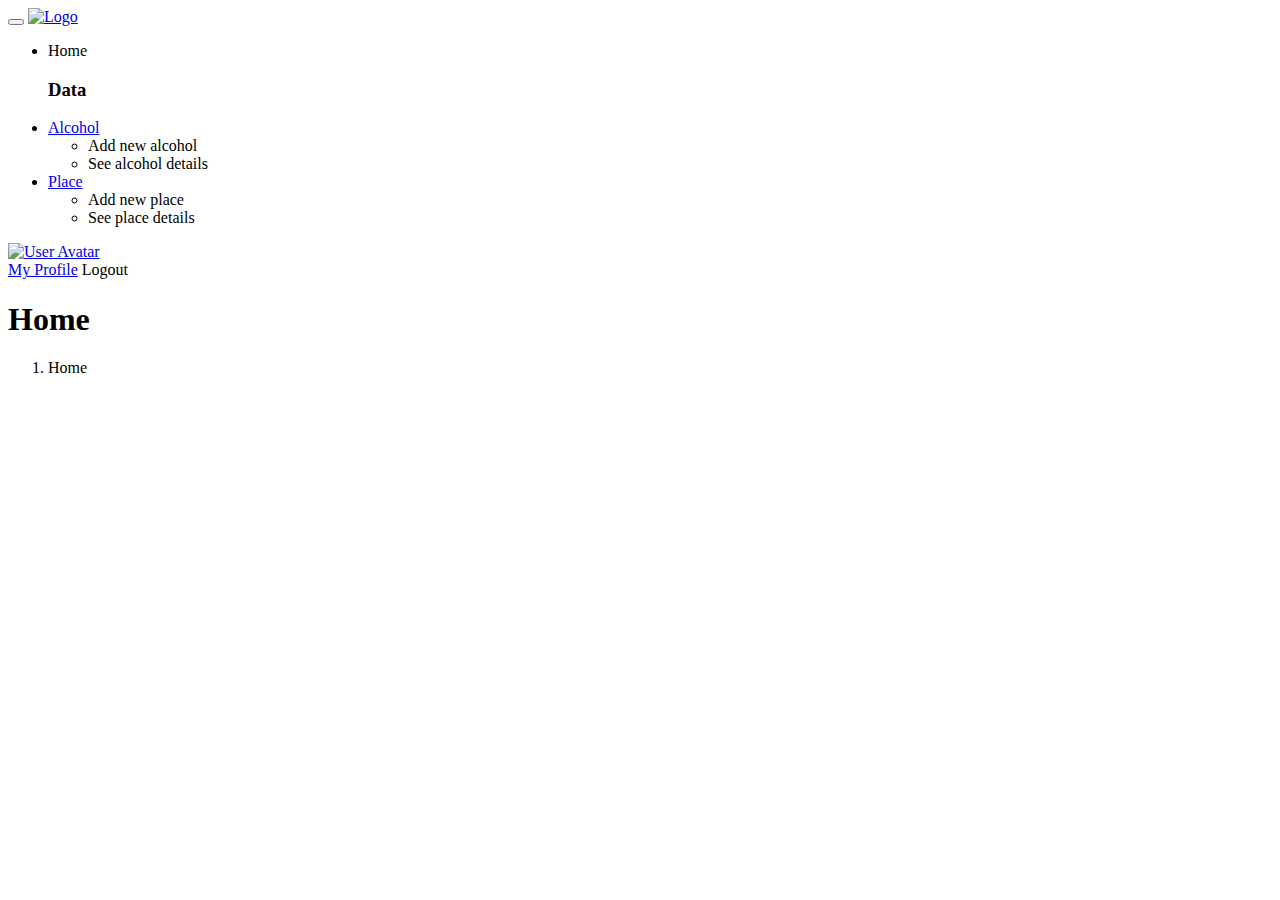
==== pickliqApp/src/main/resources/templates/index.html @ 8cbc70f1 "Initial commit" ====
<!DOCTYPE html>
<html>
<head xmlns:th="http://www.thymeleaf.org">
<meta http-equiv="X-UA-Compatible" content="IE=edge"></meta>
<title>PickLiq | Admin Panel</title>
<meta name="description" content="PickLiq | Admin Panel"></meta>
<meta name="viewport" content="width=device-width, initial-scale=1"></meta>

<link rel="apple-touch-icon" href="apple-icon.png"></link>
<link rel="shortcut icon" href="favicon.ico"></link>

<link rel="stylesheet" href="assets/css/normalize.css"></link>
<link rel="stylesheet" href="assets/css/bootstrap.min.css"></link>
<link rel="stylesheet" href="assets/css/font-awesome.min.css"></link>
<link rel="stylesheet" href="assets/css/themify-icons.css"></link>
<link rel="stylesheet" href="assets/css/flag-icon.min.css"></link>
<link rel="stylesheet" href="assets/css/cs-skin-elastic.css"></link>
<!-- <link rel="stylesheet" href="assets/css/bootstrap-select.less"> -->
<link rel="stylesheet" href="assets/scss/style.css"></link>
<link href="assets/css/lib/vector-map/jqvmap.min.css" rel="stylesheet"></link>

<link
	href='https://fonts.googleapis.com/css?family=Open+Sans:400,600,700,800'
	rel='stylesheet' type='text/css'></link>

<!-- <script type="text/javascript" src="https://cdn.jsdelivr.net/html5shiv/3.7.3/html5shiv.min.js"></script> -->

</head>
<body>
	<!-- Left Panel -->

	<aside id="left-panel" class="left-panel">
		<nav class="navbar navbar-expand-sm navbar-default">

			<div class="navbar-header">
				<button class="navbar-toggler" type="button" data-toggle="collapse"
					data-target="#main-menu" aria-controls="main-menu"
					aria-expanded="false" aria-label="Toggle navigation">
					<i class="fa fa-bars"></i>
				</button>
				<a class="navbar-brand" href="./"><img src="images/logoicon.png"
					alt="Logo"></img></a><a class="navbar-brand hidden" href="/"></a>
					 
			</div>

			<div id="main-menu" class="main-menu collapse navbar-collapse">
				<ul class="nav navbar-nav">
					<li class="active"><a th:href="@{/index}"> <i
							class=" menu-icon fa fa-home"></i>Home
					</a></li>
					<h3 class="menu-title">Data</h3>
					<!-- /.menu-title -->
					<li class="menu-item-has-children dropdown"><a href="#"
						class="dropdown-toggle" data-toggle="dropdown"
						aria-haspopup="true" aria-expanded="false"> <i
							class="menu-icon fa fa-beer"></i>Alcohol
					</a>
						<ul class="sub-menu children dropdown-menu">
							<li><i class="fa fa-plus"></i><a th:href="@{/addalcohol}">Add
									new alcohol</a></li>
							<li><i class="fa fa-table"></i><a th:href="@{/listalcohol}">See
									alcohol details</a></li>
						</ul></li>
					<li class="menu-item-has-children dropdown"><a href="#"
						class="dropdown-toggle" data-toggle="dropdown"
						aria-haspopup="true" aria-expanded="false"> <i
							class="menu-icon fa fa-map-marker"></i>Place
					</a>
						<ul class="sub-menu children dropdown-menu">
							<li><i class="fa fa-plus"></i><a th:href="@{/addplace}">Add
									new place</a></li>
							<li><i class="fa fa-table"></i><a th:href="@{/listplace}">See
									place details</a></li>
						</ul></li>


				</ul>
			</div>
			<!-- /.navbar-collapse -->
		</nav>
	</aside>
	<!-- /#left-panel -->

	<!-- Left Panel -->
	<!-- Right Panel -->

	<div id="right-panel" class="right-panel">

		<!-- Header-->
		<header id="header" class="header">

			<div class="header-menu">

            <div class="col-sm-7">
                    <a id="menuToggle" class="menutoggle pull-left"><i class="fa fa fa-tasks"></i></a>
                    
                </div>


				<div class="col-sm-5">
					<div class="user-area dropdown float-right">
						<a href="#" class="dropdown-toggle" data-toggle="dropdown"
							aria-haspopup="true" aria-expanded="false"> <img
							class="user-avatar rounded-circle" src="images/admin.jpg"
							alt="User Avatar"></img>
						</a>

						<div class="user-menu dropdown-menu">
							<a class="nav-link" href="#"><i class="fa fa- user"></i>My
								Profile</a> <a class="nav-link" th:href="@{/logout}"><i
								class="fa fa-power -off"></i>Logout</a>
						</div>
					</div>



				</div>
			</div>

		</header>
		<!-- /header -->
		<!-- Header-->

		<div class="breadcrumbs">
			<div class="col-sm-4">
				<div class="page-header float-left">
					<div class="page-title">
						<h1>Home</h1>
					</div>
				</div>
			</div>
			<div class="col-sm-8">
				<div class="page-header float-right">
					<div class="page-title">
						<ol class="breadcrumb text-right">
							<li class="active">Home</li>
						</ol>
					</div>
				</div>
			</div>
		</div>

		<div class="content mt-3"></div>
		<!-- .content -->
	</div>
	<!-- /#right-panel -->

	<!-- Right Panel -->

	<script src="assets/js/vendor/jquery-2.1.4.min.js"></script>
	<script
		src="https://cdnjs.cloudflare.com/ajax/libs/popper.js/1.12.3/umd/popper.min.js"></script>
	<script src="assets/js/plugins.js"></script>
	<script src="assets/js/main.js"></script>


	<script src="assets/js/lib/chart-js/Chart.bundle.js"></script>
	<script src="assets/js/dashboard.js"></script>
	<script src="assets/js/widgets.js"></script>
	<script src="assets/js/lib/vector-map/jquery.vmap.js"></script>
	<script src="assets/js/lib/vector-map/jquery.vmap.min.js"></script>
	<script src="assets/js/lib/vector-map/jquery.vmap.sampledata.js"></script>
	<script src="assets/js/lib/vector-map/country/jquery.vmap.world.js"></script>
	<script>
		(function($) {
			"use strict";

			jQuery('#vmap').vectorMap({
				map : 'world_en',
				backgroundColor : null,
				color : '#ffffff',
				hoverOpacity : 0.7,
				selectedColor : '#1de9b6',
				enableZoom : true,
				showTooltip : true,
				values : sample_data,
				scaleColors : [ '#1de9b6', '#03a9f5' ],
				normalizeFunction : 'polynomial'
			});
		})(jQuery);
	</script>

</body>
</html>
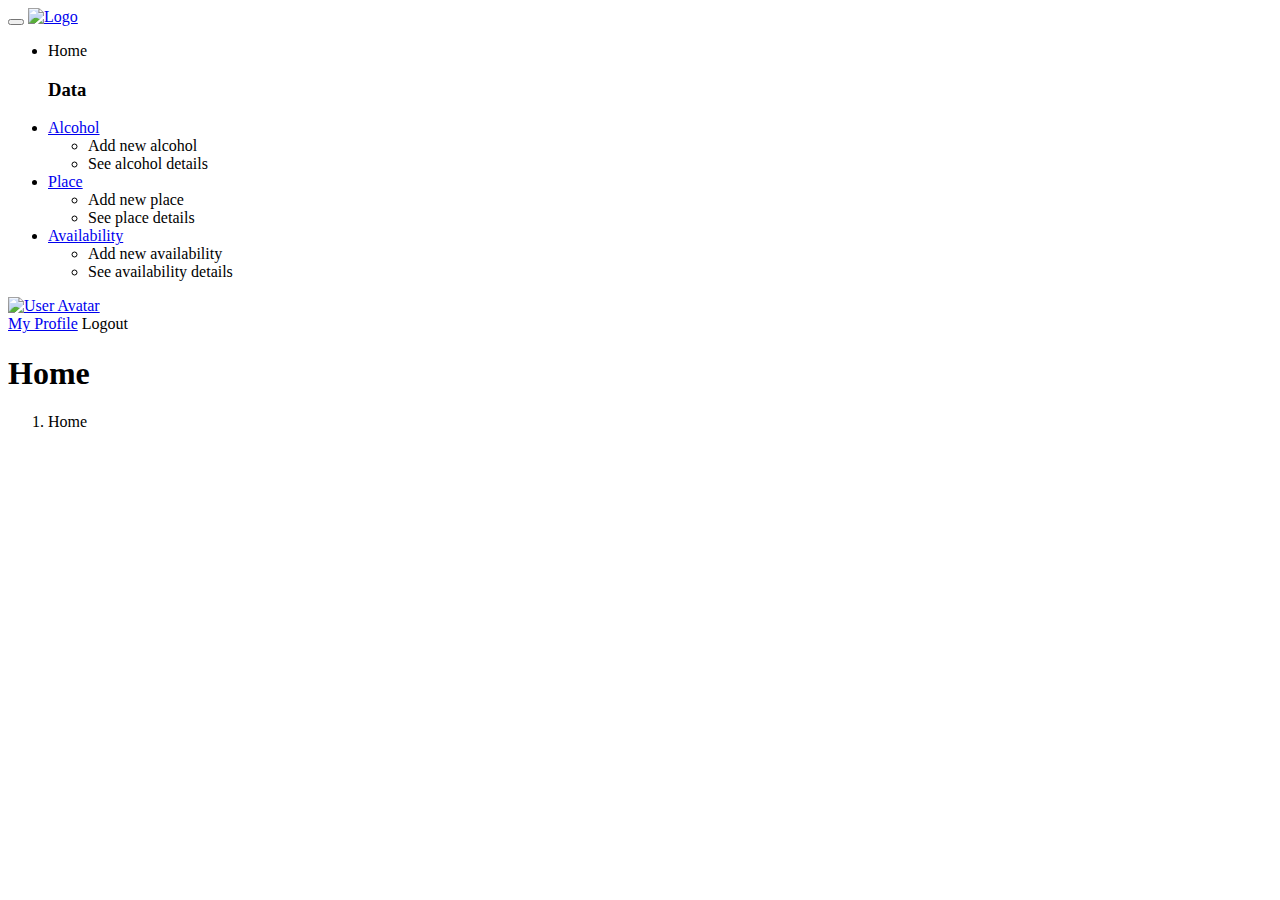
==== commit 0f652ac7: "final version" ====
--- a/pickliqApp/src/main/resources/templates/index.html
+++ b/pickliqApp/src/main/resources/templates/index.html
@@ -71,6 +71,18 @@
 									new place</a></li>
 							<li><i class="fa fa-table"></i><a th:href="@{/listplace}">See
 									place details</a></li>
+						</ul></li>
+						
+						<li class="menu-item-has-children dropdown"><a href="#"
+						class="dropdown-toggle" data-toggle="dropdown"
+						aria-haspopup="true" aria-expanded="false"> <i
+							class="menu-icon fa fa-check"></i>Availability
+					</a>
+						<ul class="sub-menu children dropdown-menu">
+							<li><i class="fa fa-plus"></i><a th:href="@{/addavailability}">Add
+									new availability</a></li>
+							<li><i class="fa fa-table"></i><a th:href="@{/listavailability}">See
+									availability details</a></li>
 						</ul></li>
 
 
